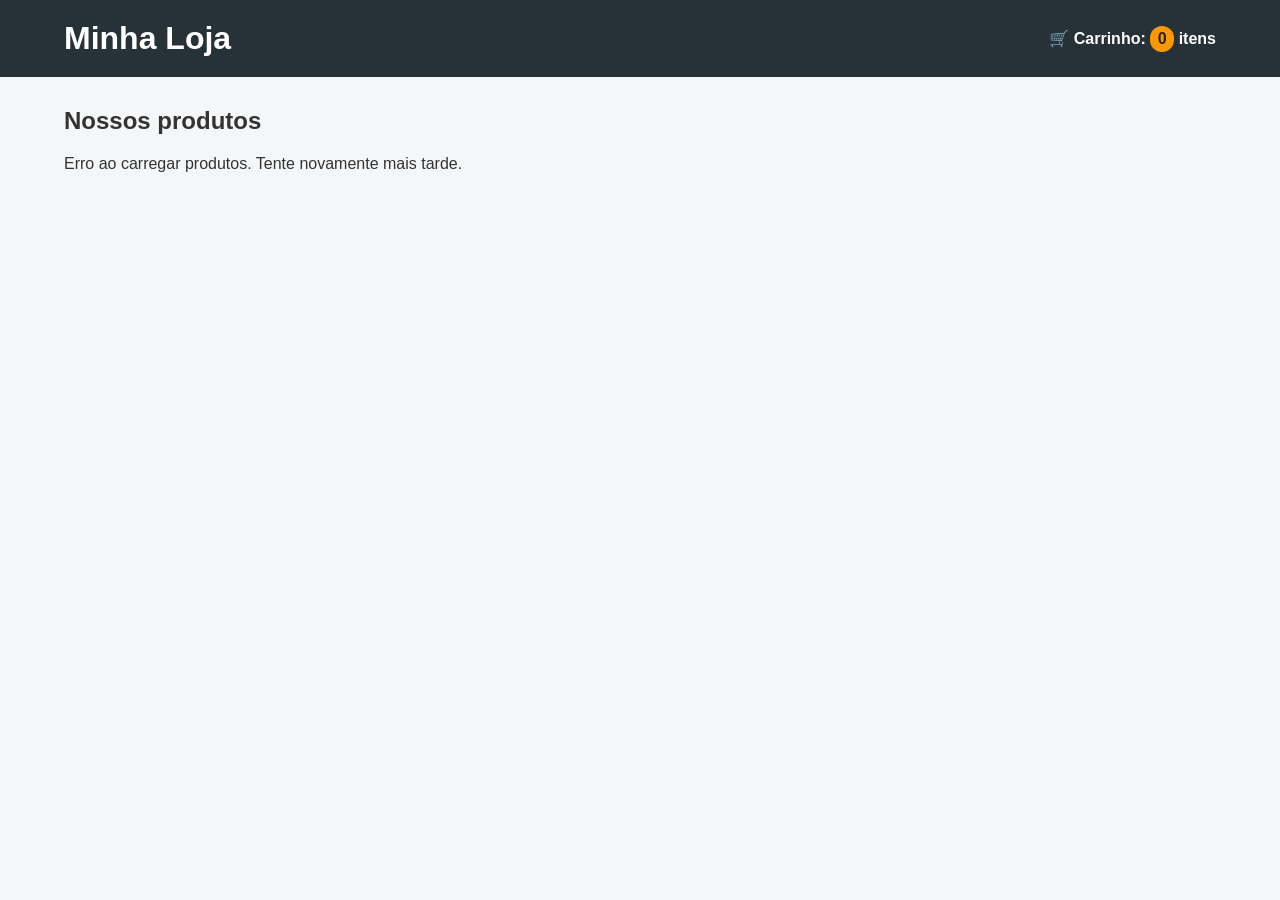
==== index.html @ 26ede9b5 "atividae_3diego,kaue" ====
<!DOCTYPE html>
<html lang="pt-BR">

<head>
    <meta charset="UTF-8">
    <meta name="viewport" content="width=device-width, initial-scale=1.0">
    <title>Loja FakeStore</title>
    <link rel="stylesheet" href="style.css">
    <script src="index.js" defer></script>
</head>

<body>
    <header class="cabecalho">
        <h1>Minha Loja</h1>

        <div class="carrinho">
            🛒 Carrinho:
            <span id="quantidade-carrinho">0</span> itens
        </div>
    </header>

    <main class="container">
        <h2>Nossos produtos</h2>

        <div id="produtos" class="grade-produtos">
            <p>Carregando produtos...</p>
        </div>
    </main>
</body>

</html>
---- style.css ----
* {
    box-sizing: border-box;
}

body {
    margin: 0;
    font-family: Arial, sans-serif;
    background-color: #f4f6f8;
    color: #333;
}

.cabecalho {
    display: flex;
    justify-content: space-between;
    align-items: center;
    gap: 16px;
    padding: 20px 5%;
    background-color: #263238;
    color: white;
}

.cabecalho h1 {
    margin: 0;
}

.carrinho {
    font-weight: bold;
}

#quantidade-carrinho {
    display: inline-block;
    min-width: 24px;
    padding: 4px 7px;
    border-radius: 12px;
    background-color: #ff9800;
    color: #222;
    text-align: center;
}

.container {
    width: 90%;
    max-width: 1200px;
    margin: 30px auto;
}

.grade-produtos {
    display: grid;
    grid-template-columns: repeat( auto-fit, minmax(220px, 1fr));
    gap: 20px;
}

.card-produto {
    display: flex;
    flex-direction: column;
    padding: 18px;
    background-color: white;
    border-radius: 10px;
    box-shadow: 0 2px 8px #00000015;
    transition: transform 0.2s;
}

.card-produto:hover {
    transform: translateY(-4px);
}

.imagem-produto {
    width: 100%;
    height: 180px;
    object-fit: contain;
    margin-bottom: 15px;
}

.titulo-produto {
    font-size: 16px;
    line-height: 1.4;
    flex-grow: 1;
}

.preco-produto {
    font-size: 20px;
    font-weight: bold;
    color: #2e7d32;
    margin: 12px 0;
}

.botao-carrinho {
    padding: 12px;
    border: none;
    border-radius: 6px;
    background-color: #1976d2;
    color: white;
    font-size: 14px;
    font-weight: bold;
    cursor: pointer;
}

.botao-carrinho:hover {
    background-color: #125ca1;
}

.botao-carrinho:focus-visible {
    outline: 3px solid #ff9800;
    outline-offset: 2px;
}

@media (max-width: 500px) {
    .cabecalho {
        flex-direction: column;
        align-items: flex-start;
    }
    .grade-produtos {
        grid-template-columns: 1fr;
    }
}
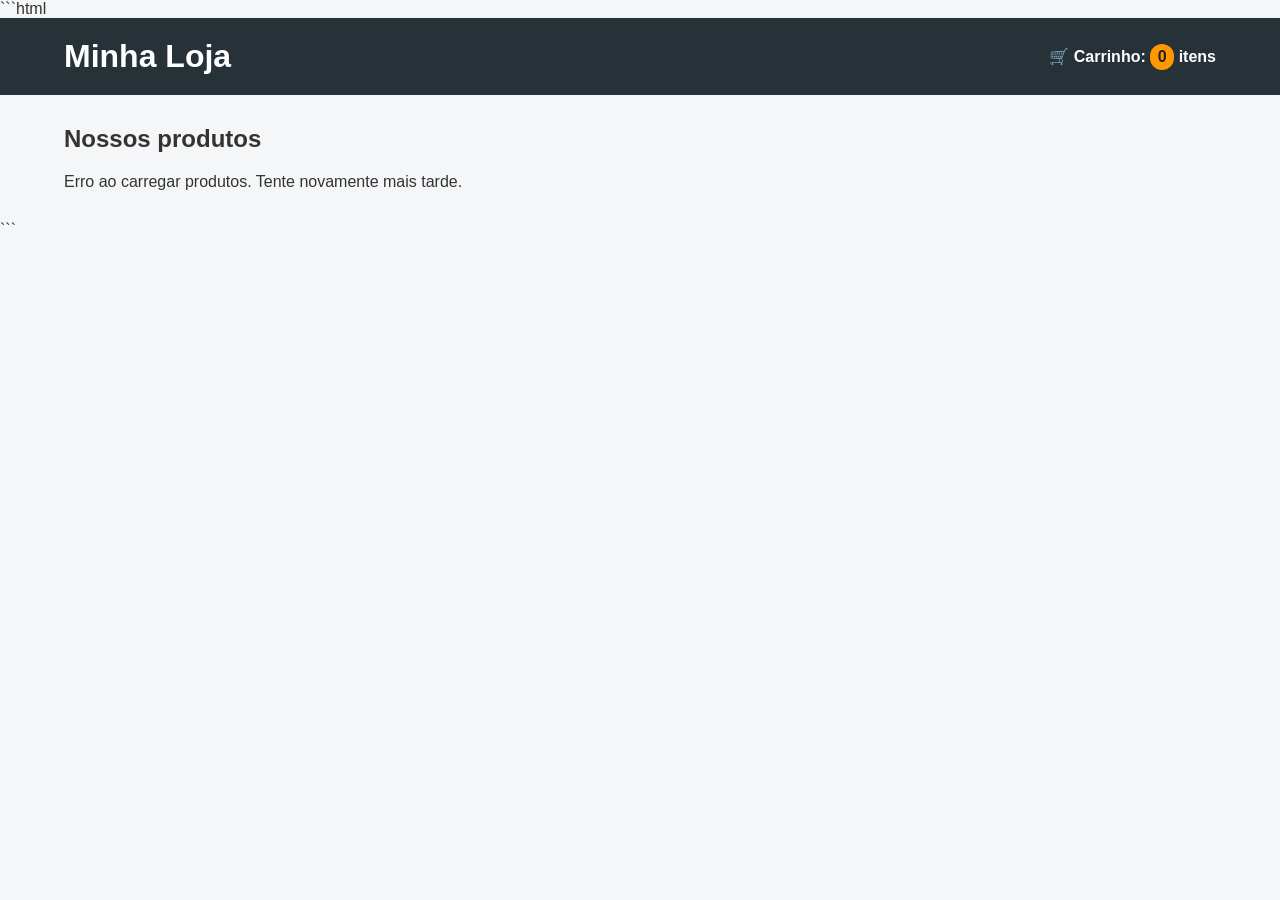
==== commit 0f7a029e: "FAKE Store (Kauê,Diego,João Paulo)" ====
--- a/index.html
+++ b/index.html
@@ -1,3 +1,4 @@
+```html
 <!DOCTYPE html>
 <html lang="pt-BR">
 
@@ -5,8 +6,8 @@
     <meta charset="UTF-8">
     <meta name="viewport" content="width=device-width, initial-scale=1.0">
     <title>Loja FakeStore</title>
-    <link rel="stylesheet" href="style.css">
-    <script src="index.js" defer></script>
+    <link rel="stylesheet" href="CSS/style.css">
+    <script src="JS/index.js" defer></script>
 </head>
 
 <body>
@@ -17,6 +18,7 @@
             🛒 Carrinho:
             <span id="quantidade-carrinho">0</span> itens
         </div>
+
     </header>
 
     <main class="container">
@@ -28,4 +30,5 @@
     </main>
 </body>
 
-</html>+</html>
+```
--- a/CSS/style.css
+++ b/CSS/style.css
@@ -0,0 +1,136 @@
+* {
+    box-sizing: border-box;
+}
+
+body {
+    margin: 0;
+    font-family: Arial, sans-serif;
+    background-color: #f4f6f8;
+    color: #333;
+}
+
+.cabecalho {
+    display: flex;
+    justify-content: space-between;
+    align-items: center;
+    gap: 16px;
+    padding: 20px 5%;
+    background-color: #263238;
+    color: white;
+}
+
+.cabecalho h1 {
+    margin: 0;
+}
+
+.carrinho {
+    font-weight: bold;
+}
+
+#quantidade-carrinho {
+    display: inline-block;
+    min-width: 24px;
+    padding: 4px 7px;
+    border-radius: 12px;
+    background-color: #ff9800;
+    color: #222;
+    text-align: center;
+}
+
+.container {
+    width: 90%;
+    max-width: 1200px;
+    margin: 30px auto;
+}
+
+.grade-produtos {
+    display: grid;
+    grid-template-columns: repeat( auto-fit, minmax(220px, 1fr));
+    gap: 20px;
+}
+
+.card-produto {
+    display: flex;
+    flex-direction: column;
+    padding: 18px;
+    background-color: white;
+    border-radius: 10px;
+    box-shadow: 0 2px 8px #00000015;
+    transition: transform 0.2s;
+}
+
+.card-produto:hover {
+    transform: translateY(-4px);
+}
+
+.imagem-produto {
+    width: 100%;
+    height: 180px;
+    object-fit: contain;
+    margin-bottom: 15px;
+}
+
+.titulo-produto {
+    font-size: 16px;
+    line-height: 1.4;
+    flex-grow: 1;
+}
+
+.preco-produto {
+    font-size: 20px;
+    font-weight: bold;
+    color: #2e7d32;
+    margin: 12px 0;
+}
+
+.botao-carrinho {
+    padding: 12px;
+    border: none;
+    border-radius: 6px;
+    background-color: #1976d2;
+    color: white;
+    font-size: 14px;
+    font-weight: bold;
+    cursor: pointer;
+}
+
+.botao-carrinho:hover {
+    background-color: #125ca1;
+}
+
+.botao-carrinho:focus-visible {
+    outline: 3px solid #ff9800;
+    outline-offset: 2px;
+}
+
+@media (max-width: 500px) {
+    .cabecalho {
+        flex-direction: column;
+        align-items: flex-start;
+    }
+    .grade-produtos {
+        grid-template-columns: 1fr;
+    }
+}
+
+.botao-detalhes {
+    display: block;
+    margin-bottom: 10px;
+    padding: 12px;
+    border: 2px solid #1976d2;
+    border-radius: 6px;
+    color: #1976d2;
+    text-align: center;
+    text-decoration: none;
+    font-size: 14px;
+    font-weight: bold;
+}
+
+.botao-detalhes:hover {
+    background-color: #eaf3fc;
+}
+
+.botao-detalhes:focus-visible {
+    outline: 3px solid #ff9800;
+    outline-offset: 2px;
+}
